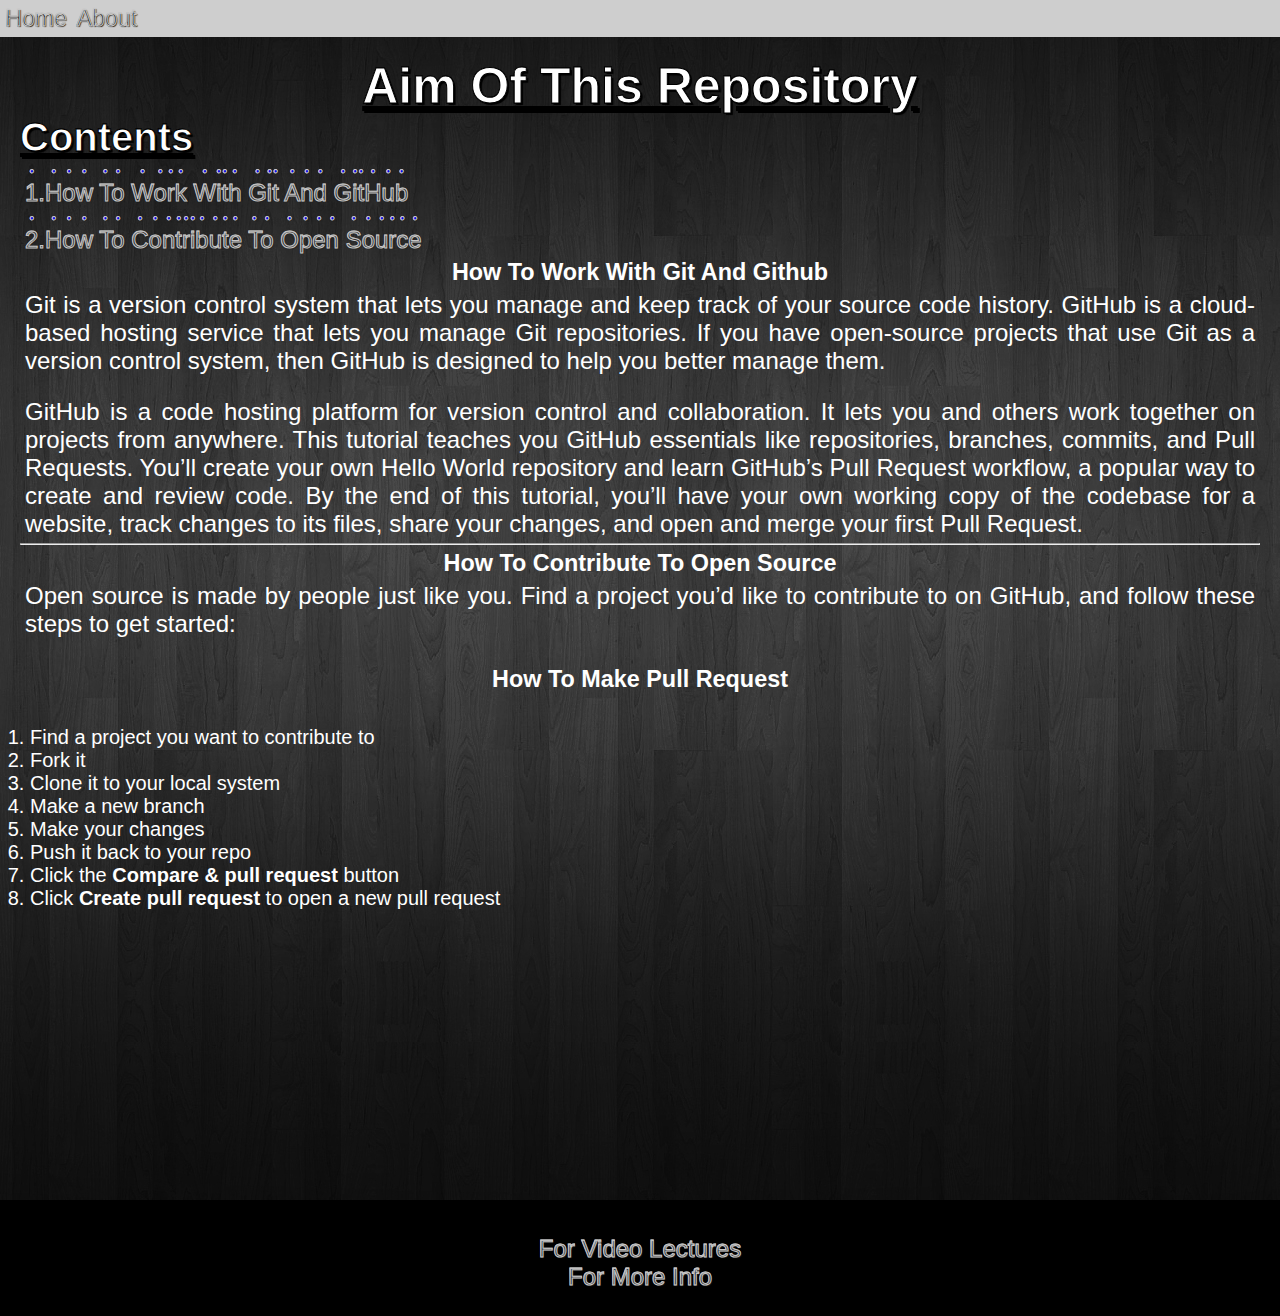
==== about.html @ 45bbb332 "website update" ====
<!DOCTYPE html>
<html>

<head>
    <meta charset="utf-8">
    <title>About</title>
    <link rel="apple-touch-icon" sizes="180x180" href="assets/faviconassets/favicon/apple-touch-icon.png">
    <link rel="icon" type="image/png" sizes="32x32" href="assets/favicon/favicon-32x32.png">
    <link rel="icon" type="image/png" sizes="16x16" href="assets/favicon/favicon-16x16.png">
    <link rel="manifest" href="assets/favicon/site.webmanifest">
    <link rel="stylesheet" href="main.css">

</head>
    <body>
        <section >
            <nav>
                <ul>
                    <li id="navbar"><a href="index.html">Home</a></li>
                    <li id="navbar"><a href="about.html">About</a></li>
                </ul>
        </section>

        <section id="paragraph">

            <h1>Aim Of This Repository</h1>
        <section>
            <h1 style="text-align: left;font-size: 40px;">Contents</h1>
            <a href="#Git" class="contents">1.How To Work With Git And GitHub</a>
            <a href="#Open-Source" class="contents">2.How To Contribute To Open Source</a>
            </section>
            
                <article id="Git">
                        <h3>How To Work With Git And Github</h3>
                        <p style="text-align: justify;">Git is a version control system that lets you manage and keep track of your source code history. GitHub is a cloud-based hosting service that lets you manage Git repositories. If you have open-source projects that use Git as a version control system, then GitHub is designed to help you better manage them.</p>
                        <br>
                        <p style="text-align: justify;">GitHub is a code hosting platform for version control and collaboration. It lets you and others work together on projects from anywhere.
                        This tutorial teaches you GitHub essentials like repositories, branches, commits, and Pull Requests. You’ll create your own Hello World repository and learn GitHub’s Pull Request workflow, a popular way to create and review code.
                        By the end of this tutorial, you’ll have your own working copy of the codebase for a website, track changes to its files, share your changes, and open and merge your first Pull Request.</p>
                </article>
                <hr>
                <article id="Open-Source">
                    <h3>
                        How To Contribute To Open Source
                    </h3>
                    <p style="text-align: justify;">
                        Open source is made by people just like you. Find a project you’d like to contribute to on GitHub, and follow these steps to get started:
                    </p>
                    <br>
                    <h3>How To Make Pull Request</h3></p>
                    <br>
                    <ol id="steps">
                        <li>Find a project you want to contribute to</li>
                        <li >Fork it</li>
                        <li >Clone it to your local system</li>
                        <li >Make a new branch</li>
                        <li >Make your changes</li>
                        <li >Push it back to your repo</li>
                        <li >Click the <strong>Compare &amp;&nbsp;pull request</strong> button</li>
                        <li >Click <strong>Create pull request</strong> to open a new pull request</li>
                        </ol>

                    <iframe width="560" height="315" src="https://www.youtube.com/embed/nkuYH40cjo4?start=295" title="YouTube video player" frameborder="0" allow="accelerometer; autoplay; clipboard-write; encrypted-media; gyroscope; picture-in-picture" allowfullscreen></iframe>
                    <a href="https://egghead.io/lessons/javascript-introduction-to-github" style="color:rgb(254, 207, 150); text-align:center;
                    display:block;">For Video Lectures</a>
                    <p href="https://opensource.guide/how-to-contribute/#opening-an-issue">
                        
                    </p>
                    <a href="https://opensource.guide/how-to-contribute/" style="color:rgb(254, 207, 150);"> For More Info</a>
                </article>
            
        </section>

    </body>

</html>
---- main.css ----
body{
    background-color: #000000;
    background-image: url("assets/background/background.jpg");
    background-repeat: no-repeat;
    background-position: center top;
    background-attachment: fixed;
}
nav{
    background-color: rgb(0, 0, 0);
    width:max-content;
    top: 0;
    width: 100%;
    z-index: 1;
}
ul{
    list-style-type: none;
    display: flex;
    background-color: rgb(206, 206, 206);
        
}


a{
    text-decoration: none;
    /*3d effect*/
    text-shadow: 1px 1px 1px #212121;
    background: -webkit-linear-gradient(#eee, #333);
  -webkit-background-clip: text;
  -webkit-text-fill-color: transparent;
    /*Smooth Text*/
    -webkit-text-stroke: 1px rgb(198, 198, 198);
    font-size: larger;
    font-family: 'Franklin Gothic Medium', 'Arial Narrow', Arial, sans-serif;
    
}
#navbar{
    float: left;
    margin: 5px;

    
    text-shadow: 5px;
    font-size: larger;
    font-family: 'Franklin Gothic Medium', 'Arial Narrow', Arial, sans-serif;
}
#navbar:hover{
    background: linear-gradient(rgba(6, 255, 189, 0.5), rgba(6, 255, 189, 0.5) 50%);
    border: 2px;
    border-color: darkblue;
    border-style: solid;
    border-radius: 5px;

}
*{
    margin: 0;
    padding: 0;
}

h1{
    color: white;
    display: block;
    text-align: center;
    /*Smooth Text*/
    -webkit-text-stroke: 1px black;
    text-shadow: 2px 2px 1px #000000;
    text-decoration: underline;
    font-size: 50px;
    font-family: 'Franklin Gothic Medium', 'Arial Narrow', Arial, sans-serif;
}
p{
    font-size: larger;
    font-family: 'sastrugi', sans-serif;
}
h3{
    margin: 5px;
}
article{
    margin: 5px;
    
    border: #212121;
}
#paragraph{
    color: white;
    text-align:center;
    padding: 20px;
    font-size: 20px;
    font-family: 'Franklin Gothic Medium', 'Arial Narrow', Arial, sans-serif;
}
.contents{
    display: flex;
    flex-direction: row;
    justify-content: left;
    align-items: left;
    flex-wrap: wrap;
    margin: 5px;
    text-decoration: double;
    text-emphasis:inherit;
    text-emphasis-style: filled;
    background: -webkit-linear-gradient(#eee, #333);
  -webkit-background-clip: text;
  -webkit-text-fill-color: transparent;
}
#steps{
    display:block;
    text-align: left;
    justify-content: left;
    align-items: left;
    flex-wrap: wrap;
    margin: 5px;


}
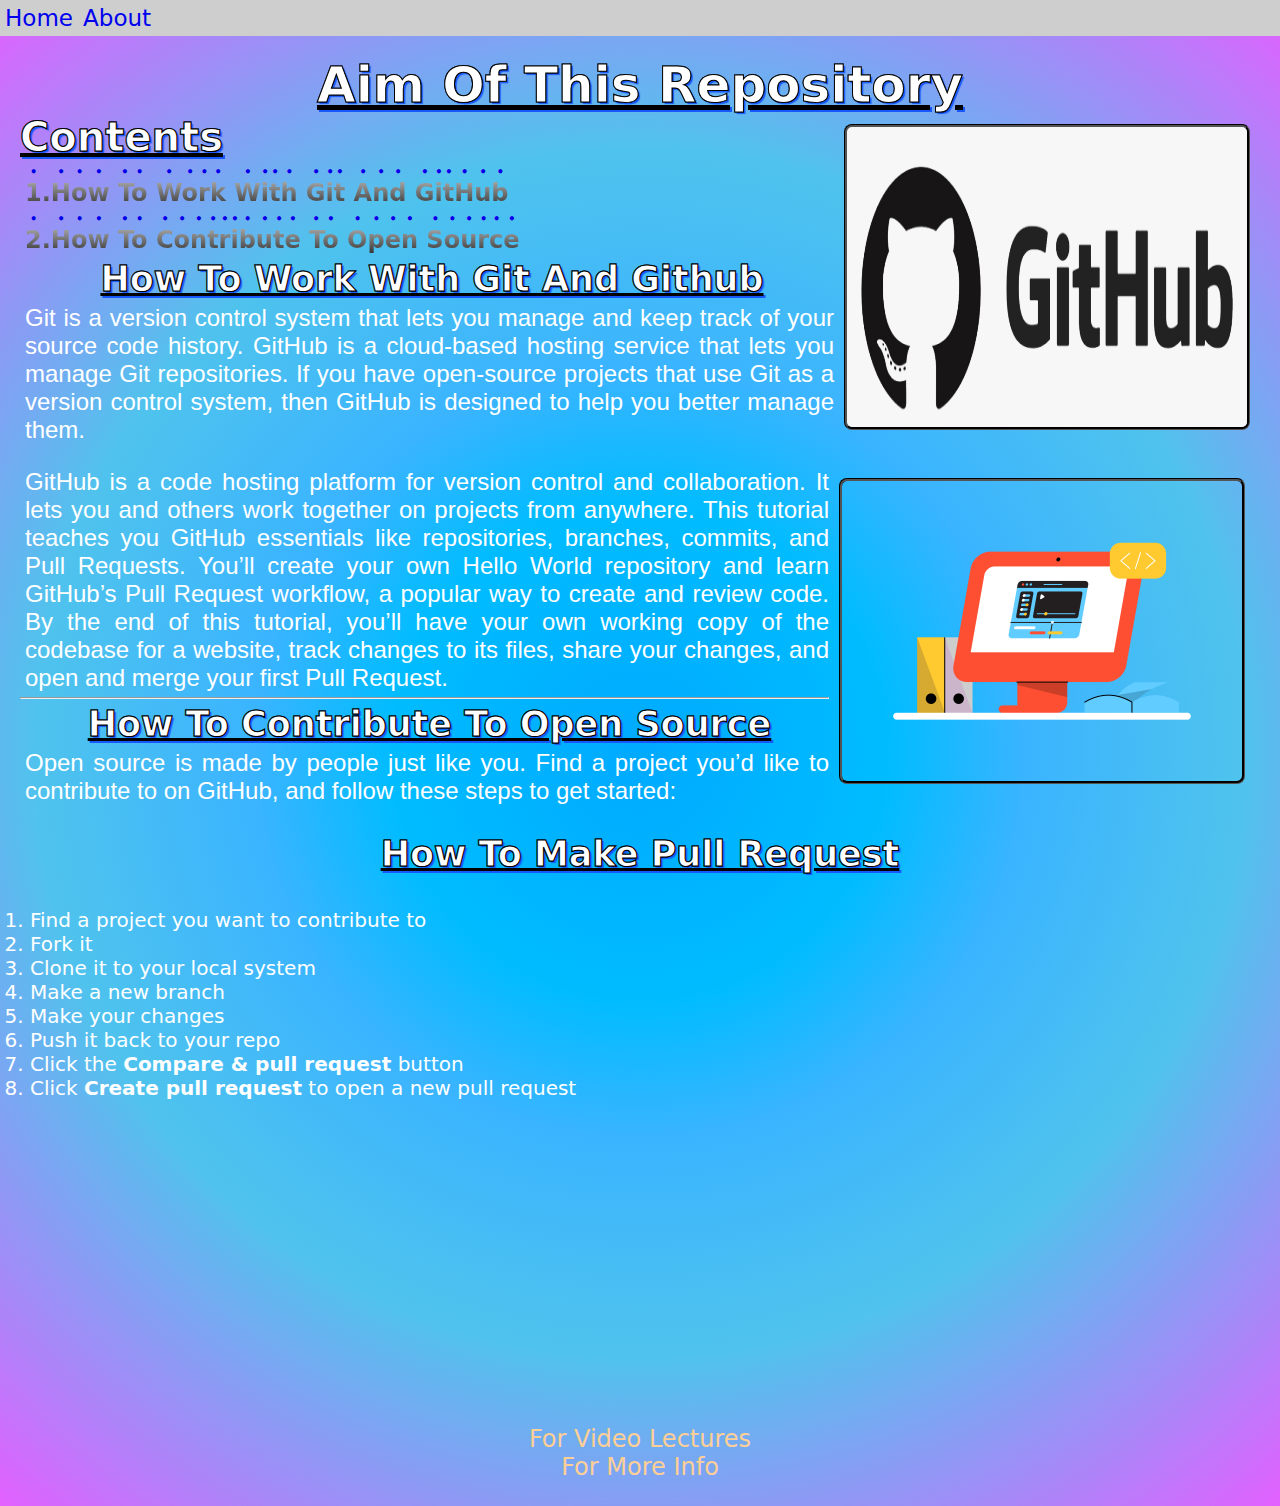
==== commit 369201fb: "some changes" ====
--- a/about.html
+++ b/about.html
@@ -23,30 +23,34 @@
         <section id="paragraph">
 
             <h1>Aim Of This Repository</h1>
+            <img src="assets/github.png"/>
         <section>
             <h1 style="text-align: left;font-size: 40px;">Contents</h1>
+            <b>
             <a href="#Git" class="contents">1.How To Work With Git And GitHub</a>
             <a href="#Open-Source" class="contents">2.How To Contribute To Open Source</a>
+        </b>
             </section>
             
                 <article id="Git">
-                        <h3>How To Work With Git And Github</h3>
+                        <h3 style="font-size:35px">How To Work With Git And Github</h3>
                         <p style="text-align: justify;">Git is a version control system that lets you manage and keep track of your source code history. GitHub is a cloud-based hosting service that lets you manage Git repositories. If you have open-source projects that use Git as a version control system, then GitHub is designed to help you better manage them.</p>
                         <br>
+                        <img src="assets/workspace-with-computer.png"/>
                         <p style="text-align: justify;">GitHub is a code hosting platform for version control and collaboration. It lets you and others work together on projects from anywhere.
                         This tutorial teaches you GitHub essentials like repositories, branches, commits, and Pull Requests. You’ll create your own Hello World repository and learn GitHub’s Pull Request workflow, a popular way to create and review code.
                         By the end of this tutorial, you’ll have your own working copy of the codebase for a website, track changes to its files, share your changes, and open and merge your first Pull Request.</p>
                 </article>
                 <hr>
                 <article id="Open-Source">
-                    <h3>
+                    <h3 style="font-size:35px">
                         How To Contribute To Open Source
                     </h3>
                     <p style="text-align: justify;">
                         Open source is made by people just like you. Find a project you’d like to contribute to on GitHub, and follow these steps to get started:
                     </p>
                     <br>
-                    <h3>How To Make Pull Request</h3></p>
+                    <h3 style="font-size:35px">How To Make Pull Request</h3></p>
                     <br>
                     <ol id="steps">
                         <li>Find a project you want to contribute to</li>
@@ -58,7 +62,6 @@
                         <li >Click the <strong>Compare &amp;&nbsp;pull request</strong> button</li>
                         <li >Click <strong>Create pull request</strong> to open a new pull request</li>
                         </ol>
-
                     <iframe width="560" height="315" src="https://www.youtube.com/embed/nkuYH40cjo4?start=295" title="YouTube video player" frameborder="0" allow="accelerometer; autoplay; clipboard-write; encrypted-media; gyroscope; picture-in-picture" allowfullscreen></iframe>
                     <a href="https://egghead.io/lessons/javascript-introduction-to-github" style="color:rgb(254, 207, 150); text-align:center;
                     display:block;">For Video Lectures</a>
--- a/main.css
+++ b/main.css
@@ -1,9 +1,12 @@
 body{
-    background-color: #000000;
-    background-image: url("assets/background/background.jpg");
+    background-color: rgb(0,255,219);
+    /* background-image: url("assets/background/background.jpg"); */
+
+    background: radial-gradient(circle, rgb(0, 170, 255) 0%, rgba(0,188,255,1) 25%, rgba(58,180,255,1) 39%, rgba(79,195,237,1) 61%, rgba(227,96,255,1) 100%);
+    background-blend-mode:screen;
     background-repeat: no-repeat;
-    background-position: center top;
-    background-attachment: fixed;
+    
+    font-family:system-ui, -apple-system, BlinkMacSystemFont, 'Segoe UI', Roboto, Oxygen, Ubuntu, Cantarell, 'Open Sans', 'Helvetica Neue', sans-serif
 }
 nav{
     background-color: rgb(0, 0, 0);
@@ -22,15 +25,8 @@
 
 a{
     text-decoration: none;
-    /*3d effect*/
-    text-shadow: 1px 1px 1px #212121;
-    background: -webkit-linear-gradient(#eee, #333);
-  -webkit-background-clip: text;
-  -webkit-text-fill-color: transparent;
-    /*Smooth Text*/
-    -webkit-text-stroke: 1px rgb(198, 198, 198);
     font-size: larger;
-    font-family: 'Franklin Gothic Medium', 'Arial Narrow', Arial, sans-serif;
+    /* font-family: 'Franklin Gothic Medium', 'Arial Narrow', Arial, sans-serif; */
     
 }
 #navbar{
@@ -40,7 +36,7 @@
     
     text-shadow: 5px;
     font-size: larger;
-    font-family: 'Franklin Gothic Medium', 'Arial Narrow', Arial, sans-serif;
+    /* font-family: 'Franklin Gothic Medium', 'Arial Narrow', Arial, sans-serif; */
 }
 #navbar:hover{
     background: linear-gradient(rgba(6, 255, 189, 0.5), rgba(6, 255, 189, 0.5) 50%);
@@ -55,16 +51,16 @@
     padding: 0;
 }
 
-h1{
+h1,h3{
     color: white;
     display: block;
     text-align: center;
     /*Smooth Text*/
     -webkit-text-stroke: 1px black;
-    text-shadow: 2px 2px 1px #000000;
+    text-shadow: 2px 2px 1px #1758fc;
     text-decoration: underline;
     font-size: 50px;
-    font-family: 'Franklin Gothic Medium', 'Arial Narrow', Arial, sans-serif;
+    /* font-family: 'Franklin Gothic Medium', 'Arial Narrow', Arial, sans-serif; */
 }
 p{
     font-size: larger;
@@ -83,7 +79,7 @@
     text-align:center;
     padding: 20px;
     font-size: 20px;
-    font-family: 'Franklin Gothic Medium', 'Arial Narrow', Arial, sans-serif;
+    /* font-family: 'Franklin Gothic Medium', 'Arial Narrow', Arial, sans-serif; */
 }
 .contents{
     display: flex;
@@ -106,6 +102,15 @@
     align-items: left;
     flex-wrap: wrap;
     margin: 5px;
-
-
+}
+img{
+    
+    margin: 10px;
+    float: right;
+    width: 400px;
+    height: 300px;
+    border: 3px;
+    border-radius: 8px;
+    border-color: black;
+    border-style:groove;
 }